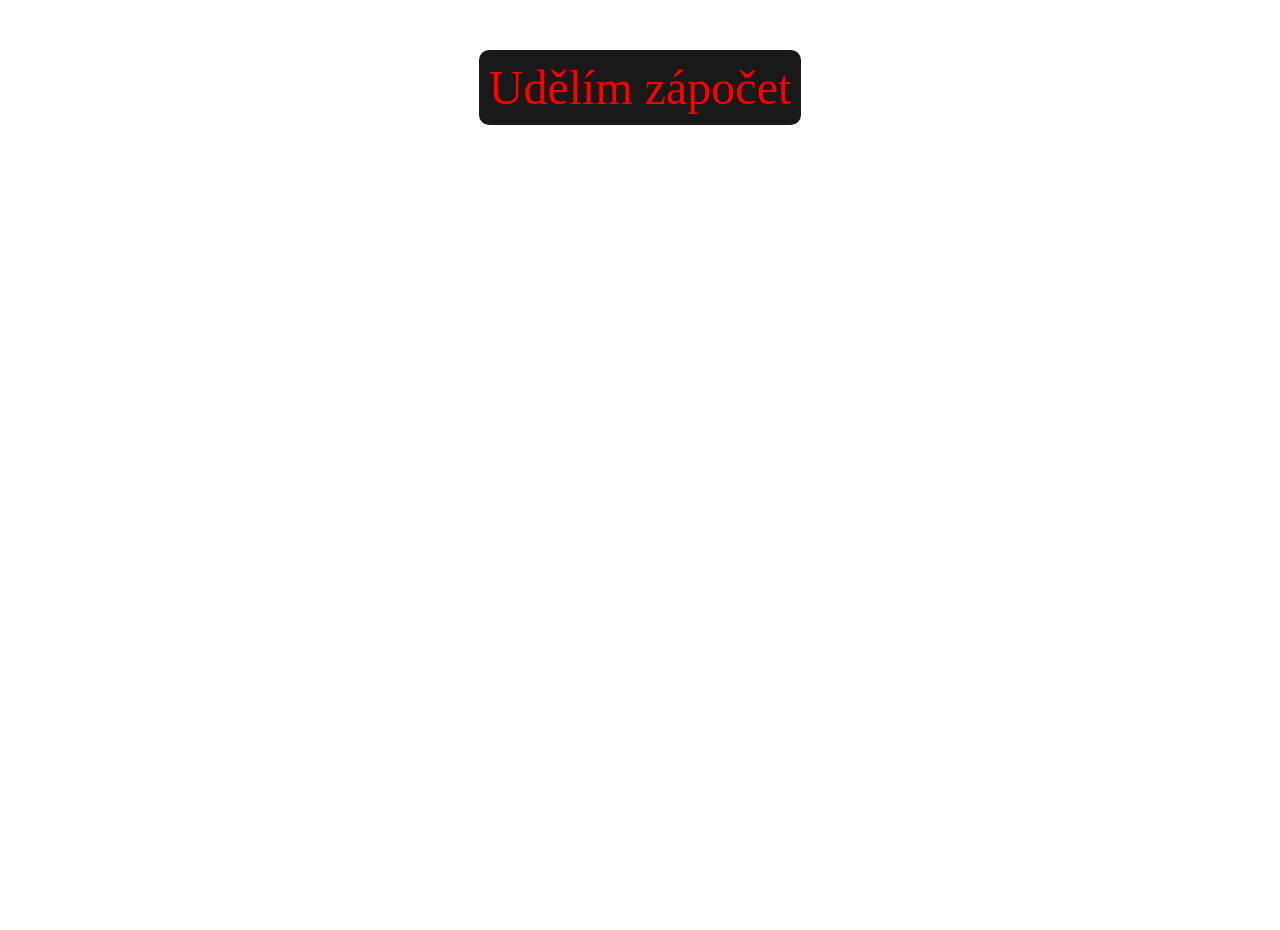
==== Hypno.html @ 7a5c11aa "Add files via upload" ====
<!DOCTYPE html>
<html lang="cs">
<head>
  <meta charset="UTF-8">
  <title>Udělím zápočet</title>
  <style>
    body {
      margin: 0;
      padding: 0;
      height: 100vh;
      display: flex;
      padding-top: 30px;
      justify-content: center;
      align-items: flex-start;
      background-image: url('hypno.gif');
      background-size: cover;
      background-position: center;
      background-attachment: fixed;
      overflow: hidden;
    }
    .text {
      color: red;
      text-align: center;
      background-color: rgba(0, 0, 0, 0.9);
      padding: 10px;
      display: inline-block;
      border-radius: 10px;
      font-size: 3em;
      margin-top: 20px;
    }
  </style>
</head>
<body>

<div class="text">Udělím zápočet</div>

</body>
</html>
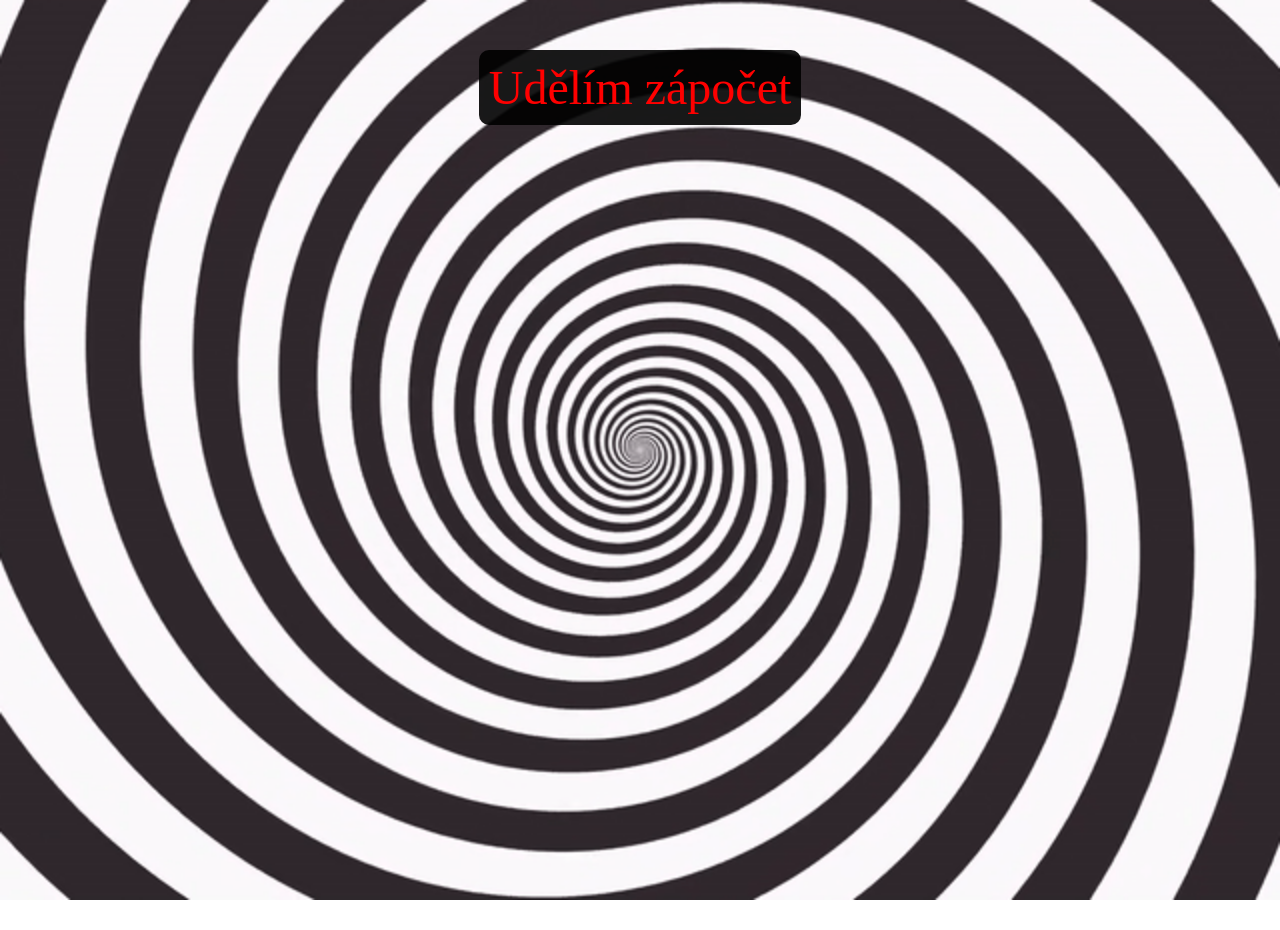
==== commit 928d7769: "Update Hypno.html" ====
--- a/Hypno.html
+++ b/Hypno.html
@@ -12,7 +12,7 @@
       padding-top: 30px;
       justify-content: center;
       align-items: flex-start;
-      background-image: url('hypno.gif');
+      background-image: url('Hypno.gif');
       background-size: cover;
       background-position: center;
       background-attachment: fixed;
@@ -35,4 +35,4 @@
 <div class="text">Udělím zápočet</div>
 
 </body>
-</html>+</html>
